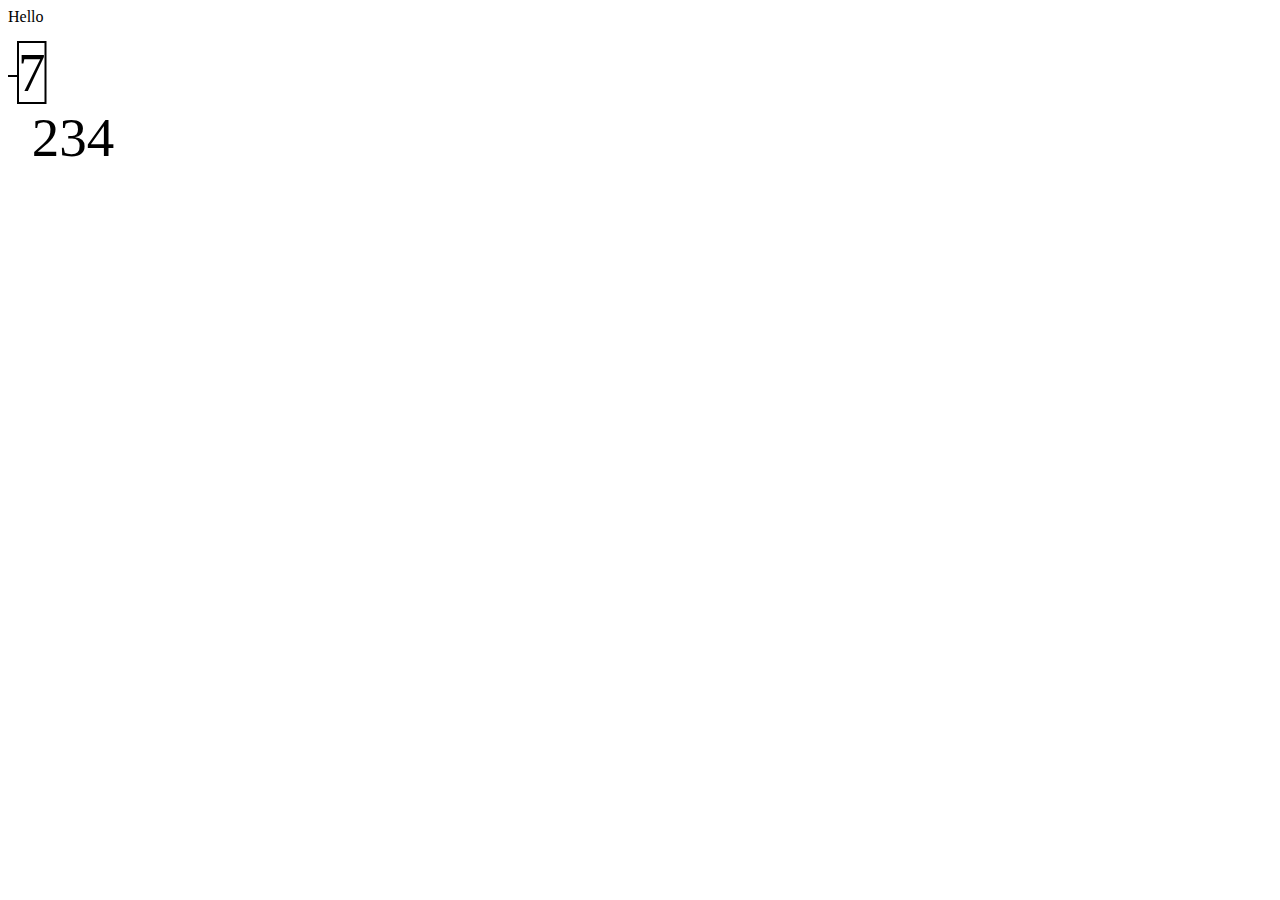
==== index.html @ 36fb95c8 "Up" ====
<!DOCTYPE html>
<html>
    <head>
        <meta charset="utf-8">
        <script type="text/javascript" src="first.js"></script>
    </head>
    <body>
    <div>Hello</div>
<svg id = "note" height="600" width="600">
    <line x1="0" y1="50" x2="10" y2="50" style="stroke:rgb(0,0,0);stroke-width:2" />
    <!--text id="sometext" x="10" y="65" font-size="55">1</text-->
    <rect x="10" y="16" width="27.5" height="61" stroke="black" stroke-width="2" fill="none"></rect>
    <text x="10" y="130" font-size="55">&#160;234&#160;</text>
</svg>
    </body>
</html>
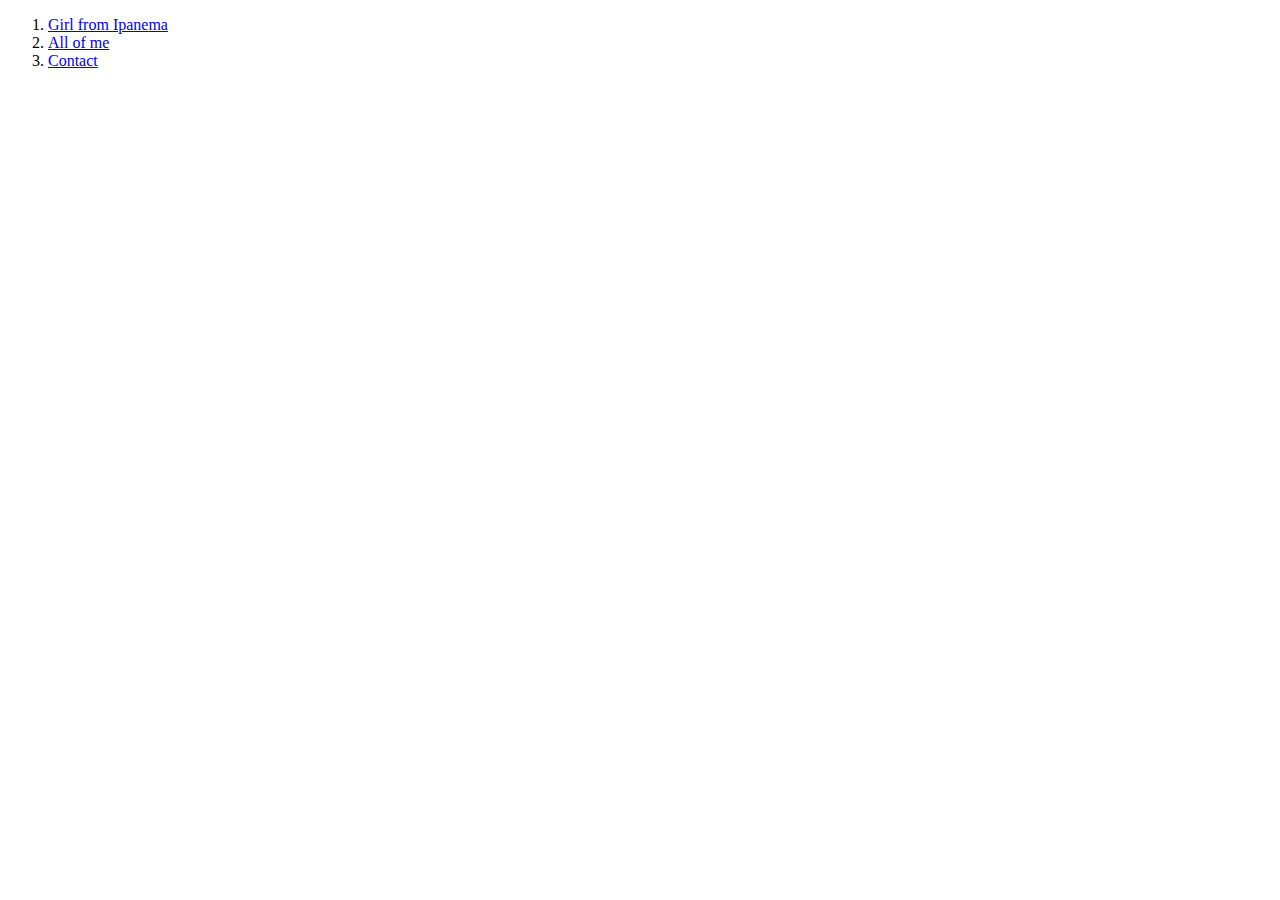
==== commit 9e8f7f2b: "Up" ====
--- a/index.html
+++ b/index.html
@@ -1,16 +1,21 @@
 <!DOCTYPE html>
 <html>
-    <head>
-        <meta charset="utf-8">
-        <script type="text/javascript" src="first.js"></script>
-    </head>
-    <body>
-    <div>Hello</div>
-<svg id = "note" height="600" width="600">
-    <line x1="0" y1="50" x2="10" y2="50" style="stroke:rgb(0,0,0);stroke-width:2" />
-    <!--text id="sometext" x="10" y="65" font-size="55">1</text-->
-    <rect x="10" y="16" width="27.5" height="61" stroke="black" stroke-width="2" fill="none"></rect>
-    <text x="10" y="130" font-size="55">&#160;234&#160;</text>
-</svg>
-    </body>
+  <head>
+    <meta charset="utf-8">
+    <meta name="viewport" content="width=device-width, initial-scale=1">
+    <script type="text/javascript" src="first.js"></script>
+  </head>
+<body>
+<ol>
+    <li>
+        <a href="girl_from_ipanema.html">Girl from Ipanema</a>
+    </li>
+    <li>
+        <a href="all_of_me.html">All of me</a>
+    </li>
+    <li>
+        <a href="contact.html">Contact</a>
+    </li>
+</ol>
+</body>
 </html>